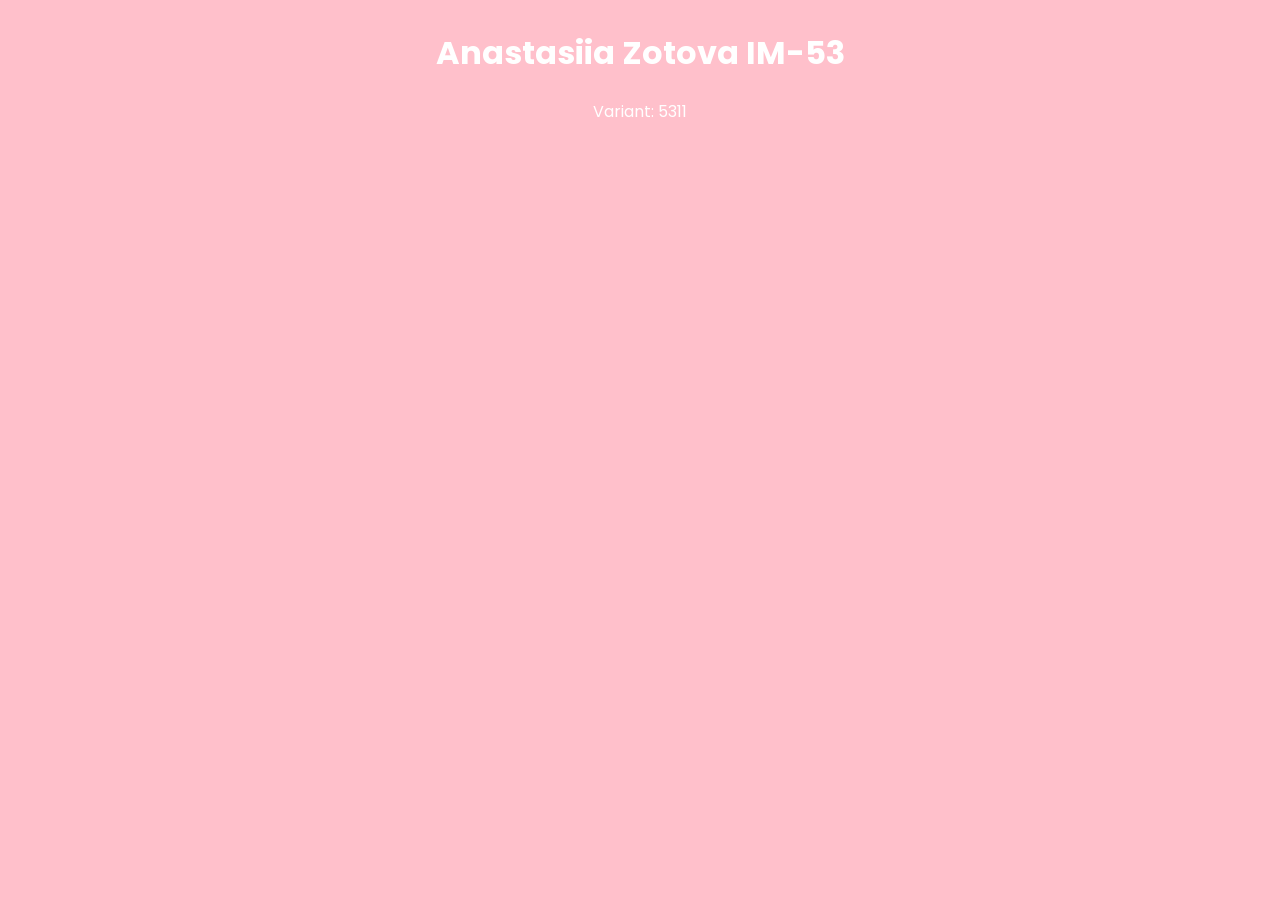
==== 2-sem/lab3/index.html @ d0081b7f "initial commit" ====
<!doctype html>
<html lang="en">
  <head>
    <meta charset="UTF-8" />
    <meta name="viewport" content="width=device-width, initial-scale=1.0" />
    <link rel="stylesheet" href="style.css" />

    <title>ASD lab3</title>
  </head>
  <body>
    <div class="container">
      <h1>Anastasiia Zotova IM-53</h1>
      <p>Variant: 5311</p>
      <div class="canvas">
        <canvas id="canvasDirected" width="500" height="500">
          <p>Directed graph</p>
        </canvas>
        <canvas id="canvasUndirected" width="500" height="500"></canvas>
      </div>
    </div>
  </body>
</html>
---- 2-sem/lab3/style.css ----
@import url("https://fonts.googleapis.com/css2?family=Poppins:wght@500&display=swap");
body {
  font-family: "Poppins", sans-serif;
  background-color: pink;
  color: white;
  display: flex;
  justify-content: center;
}
.container {
  text-align: center;
}
.canvas {
  display: flex;
  gap: 20px;
}
#canvasDetermined,
#canvasRandom {
  background-color: white;
}
/* #canvas1 {
} */
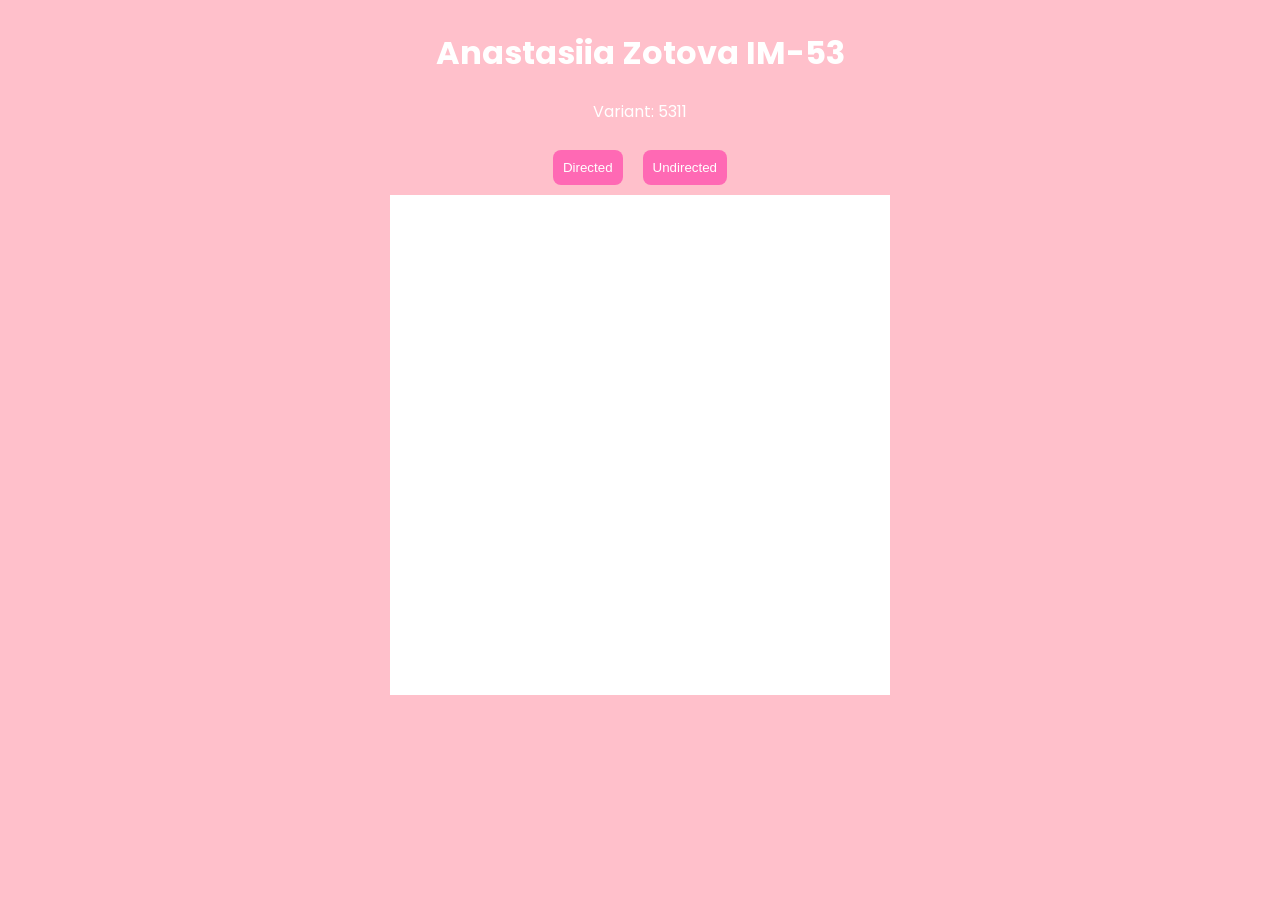
==== commit 788abf9a: "finally made this lab🥰🥰🥰" ====
--- a/2-sem/lab3/index.html
+++ b/2-sem/lab3/index.html
@@ -3,20 +3,52 @@
   <head>
     <meta charset="UTF-8" />
     <meta name="viewport" content="width=device-width, initial-scale=1.0" />
-    <link rel="stylesheet" href="style.css" />
+    
 
     <title>ASD lab3</title>
+    <style>
+      @import url("https://fonts.googleapis.com/css2?family=Poppins:wght@500&display=swap");
+      body {
+        font-family: "Poppins", sans-serif;
+        background-color: pink;
+        color: white;
+        display: flex;
+        justify-content: center;
+      }
+      .container {
+        text-align: center;
+      }
+      #canvas {
+        display: flex;
+        background-color: white;
+      }
+      .buttons{
+        display: flex;
+        justify-content: center;
+      }
+      .btn{
+        margin: 10px;
+        background-color:hotpink;
+        border: none;
+        border-radius: 8px;
+        cursor: pointer;
+        padding: 10px;
+        color: white
+      }
+    </style>
   </head>
   <body>
     <div class="container">
       <h1>Anastasiia Zotova IM-53</h1>
       <p>Variant: 5311</p>
       <div class="canvas">
-        <canvas id="canvasDirected" width="500" height="500">
-          <p>Directed graph</p>
-        </canvas>
-        <canvas id="canvasUndirected" width="500" height="500"></canvas>
+        <div class="buttons">
+          <button class='btn' onclick="drawDirected()">Directed</button>
+          <button class='btn 'onclick="drawUndirected()">Undirected</button>
+        </div>
+        <canvas id="canvas" width="500" height="500">
       </div>
     </div>
+    <script src="script.js"></script>
   </body>
 </html>
